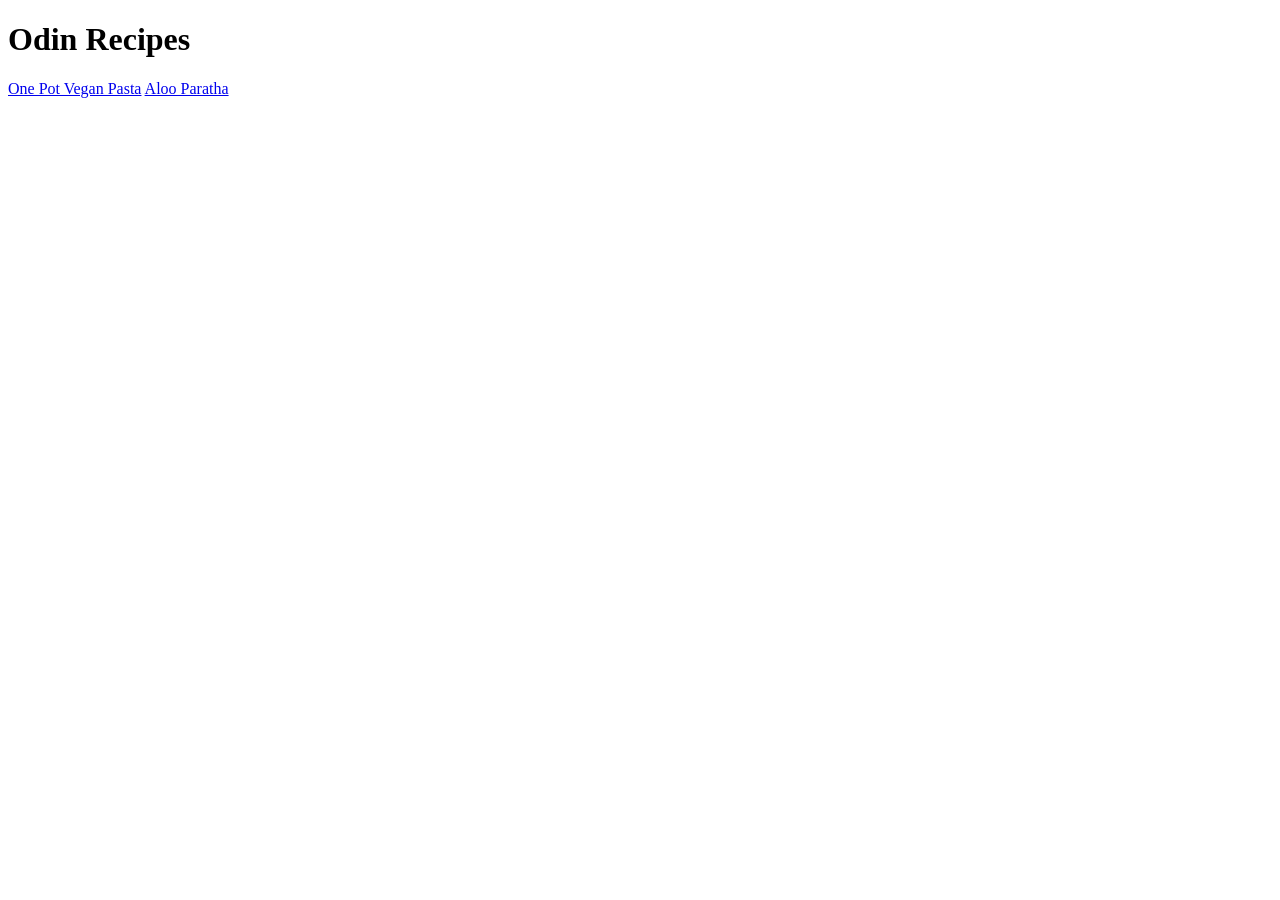
==== index.html @ 30f9c618 "Add index.html and recipes" ====
<!DOCTYPE html>
<html lang="en">

<head>
    <meta charset="UTF-8">
    <meta name="viewport" content="width=device-width, initial-scale=1.0">
    <title>Document</title>
</head>

<body>
    <h1>Odin Recipes</h1>
    <a href="recipes/pasta.html">One Pot Vegan Pasta</a>
    <a href="recipes/paratha.html">Aloo Paratha</a>
</body>

</html>
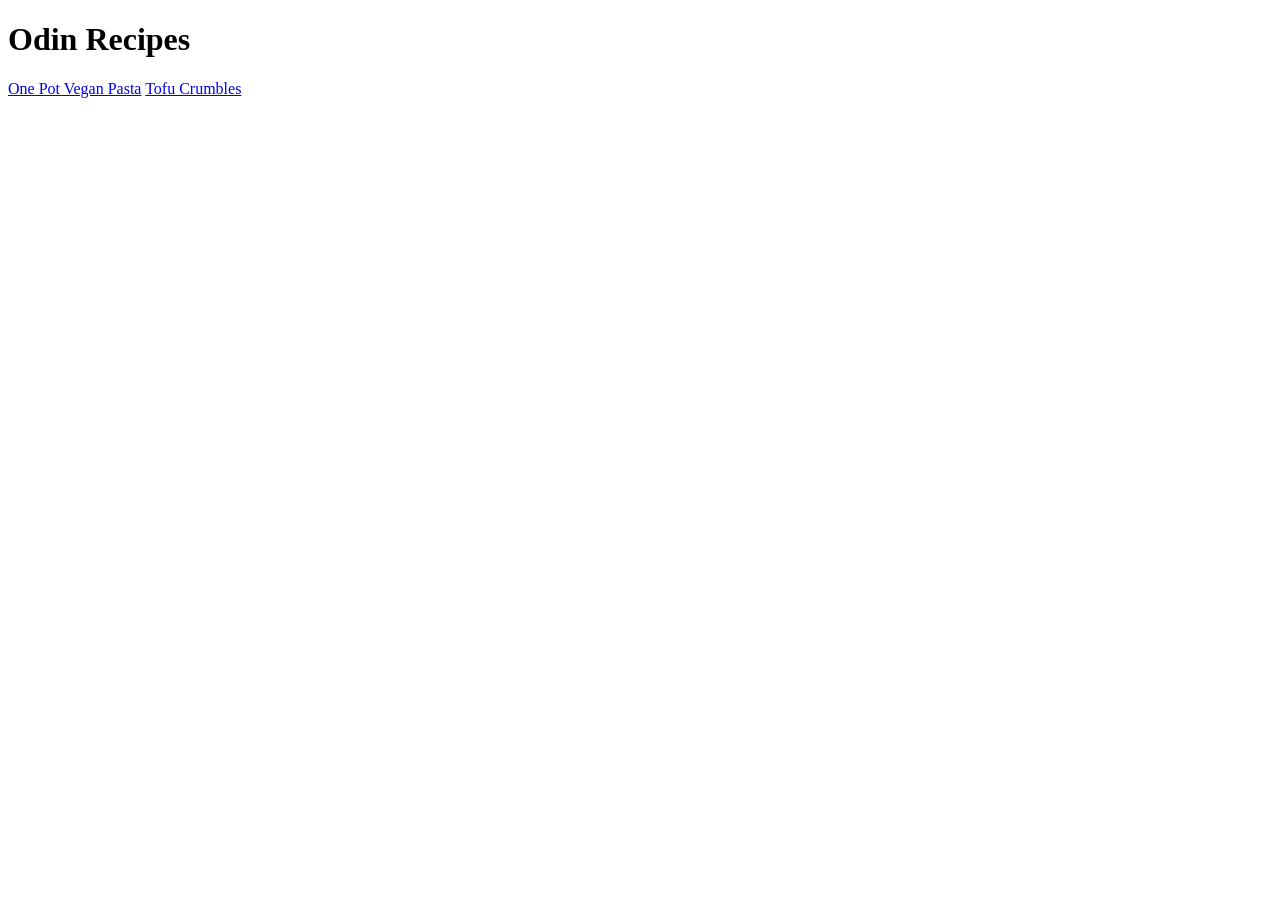
==== commit 4fb8d5ba: "Modify recipes" ====
--- a/index.html
+++ b/index.html
@@ -10,7 +10,7 @@
 <body>
     <h1>Odin Recipes</h1>
     <a href="recipes/pasta.html">One Pot Vegan Pasta</a>
-    <a href="recipes/paratha.html">Aloo Paratha</a>
+    <a href="recipes/tofu-crumbles.html">Tofu Crumbles</a>
 </body>
 
 </html>
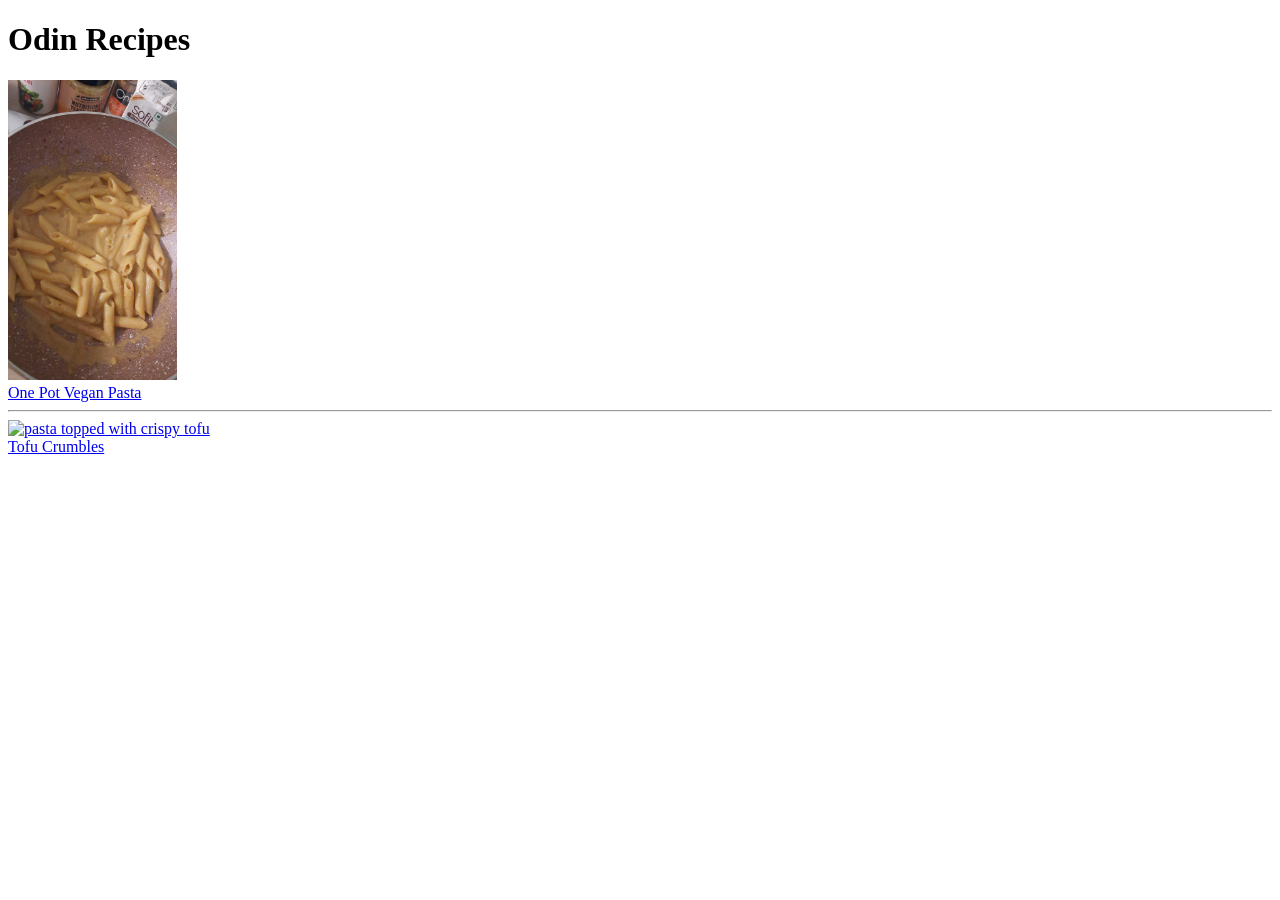
==== commit dc78fa49: "Add images in homepage" ====
--- a/index.html
+++ b/index.html
@@ -9,8 +9,12 @@
 
 <body>
     <h1>Odin Recipes</h1>
-    <a href="recipes/pasta.html">One Pot Vegan Pasta</a>
-    <a href="recipes/tofu-crumbles.html">Tofu Crumbles</a>
+    <a href="recipes/pasta.html"><img src="images/pasta.jpg" alt="Pasta in a pan" height="300"><br>One Pot Vegan
+        Pasta</a>
+    <hr>
+    <a href="recipes/tofu-crumbles.html"><img src="images/tofu-crumbles.jpg" alt="pasta topped with crispy tofu "
+            height="300"><br>Tofu Crumbles</a>
+
 </body>
 
 </html>
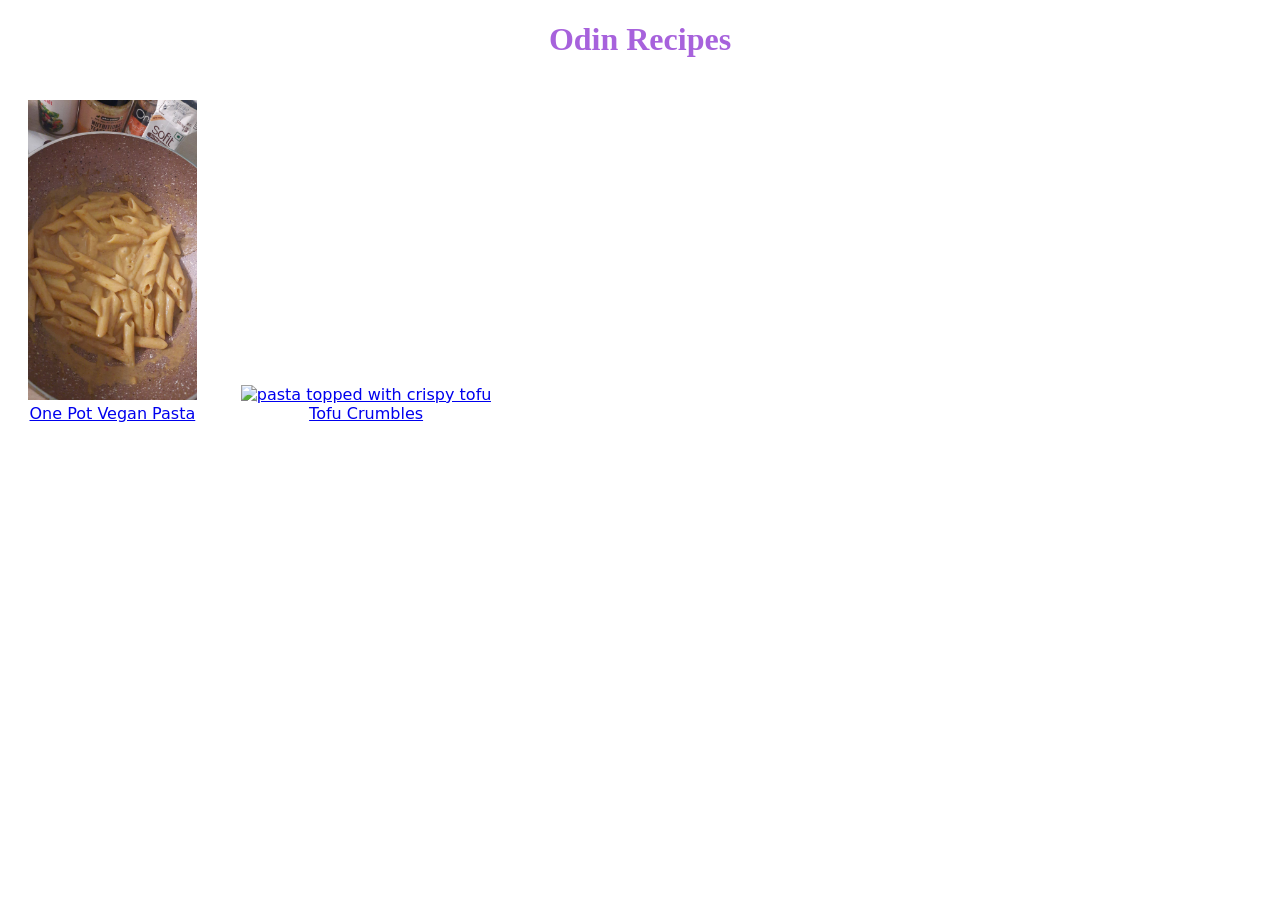
==== commit 78804f9b: "Link style sheet to landing page" ====
--- a/index.html
+++ b/index.html
@@ -5,16 +5,19 @@
     <meta charset="UTF-8">
     <meta name="viewport" content="width=device-width, initial-scale=1.0">
     <title>Document</title>
+    <link rel="stylesheet" href="style.css"
 </head>
 
 <body>
     <h1>Odin Recipes</h1>
+    <div class = "recipe">
     <a href="recipes/pasta.html"><img src="images/pasta.jpg" alt="Pasta in a pan" height="300"><br>One Pot Vegan
         Pasta</a>
-    <hr>
+    </div>
+    <div class="recipe">
     <a href="recipes/tofu-crumbles.html"><img src="images/tofu-crumbles.jpg" alt="pasta topped with crispy tofu "
             height="300"><br>Tofu Crumbles</a>
-
+    </div>
 </body>
 
 </html>
--- a/style.css
+++ b/style.css
@@ -0,0 +1,11 @@
+h1 {
+    text-align: center;
+    color: rgb(167, 98, 220);
+}
+
+.recipe{
+    display: inline-block;
+    margin: 20px;
+    text-align: center;
+    font-family: system-ui, -apple-system, BlinkMacSystemFont, 'Segoe UI', Roboto, Oxygen, Ubuntu, Cantarell, 'Open Sans', 'Helvetica Neue', sans-serif;
+}
